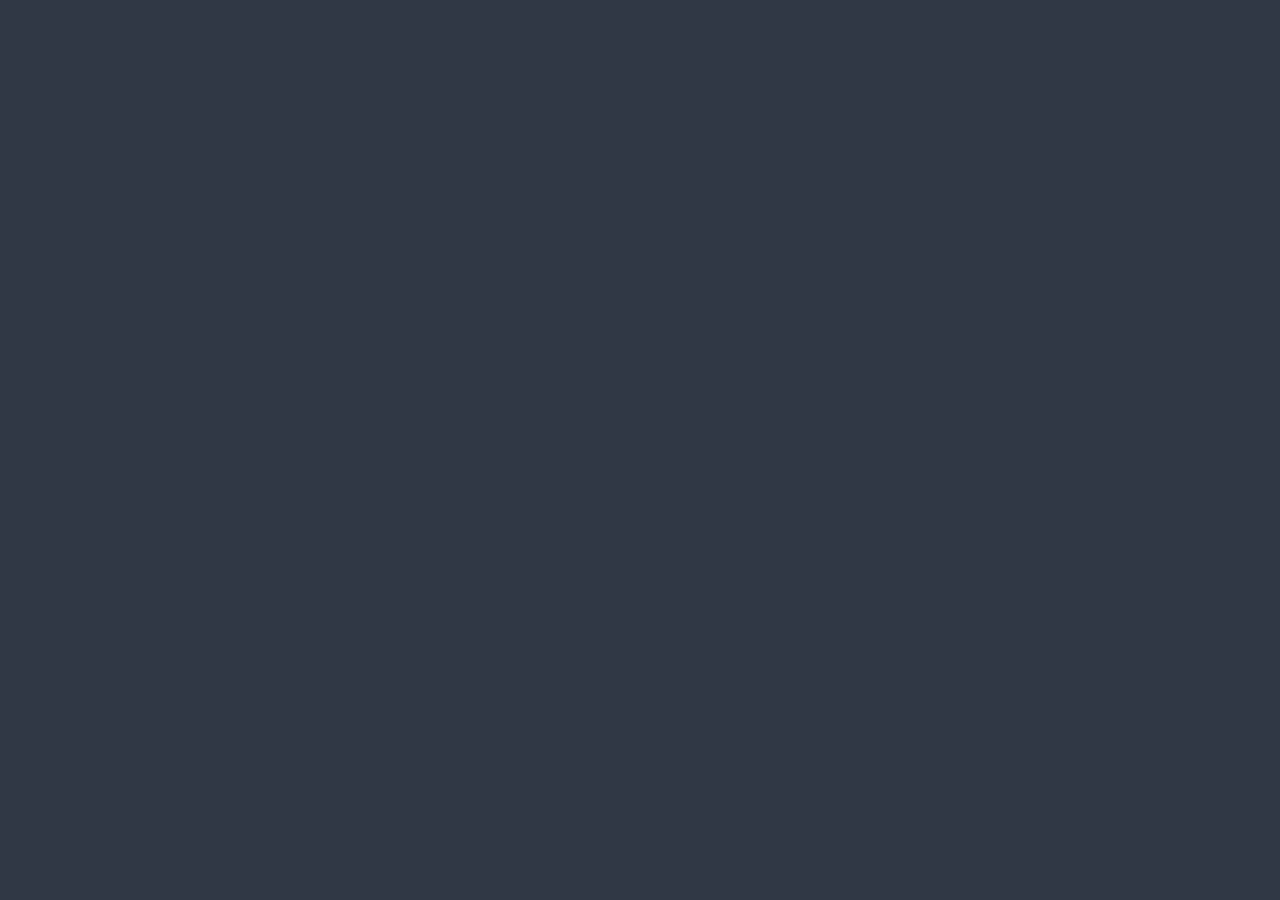
==== images/index.html @ 70389d39 "Initial commit" ====
<!DOCTYPE html>
<html lang="en">
<head>
    <meta charset="UTF-8">
    <link rel="icon" type="image/x-icon" href="/images/favicon.ico">
    <title>jerzy_dot_dev - Images</title>

    <link type="text/css" href="/styles/images.css" rel="stylesheet">
</head>
<body>

</body>
</html>
---- styles/images.css ----
body {
    color: #FAFAFA;
    background: #303845;
    height: 100%;
    margin: 0;
}
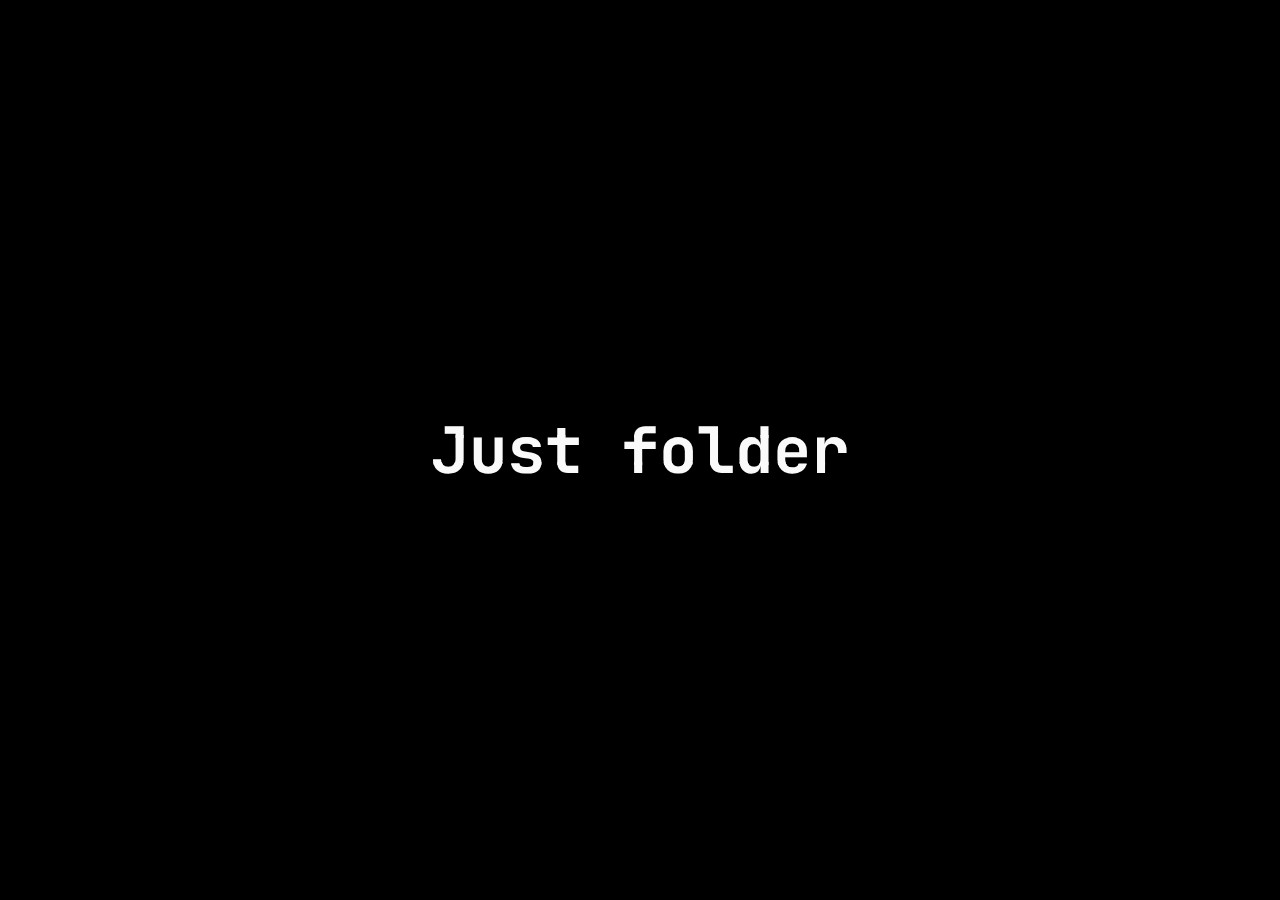
==== commit 5593a0b0: "Updated index.html" ====
--- a/images/index.html
+++ b/images/index.html
@@ -3,11 +3,31 @@
 <head>
     <meta charset="UTF-8">
     <link rel="icon" type="image/x-icon" href="/images/favicon.ico">
-    <title>jerzy_dot_dev - Images</title>
+    <title>404 - Not Found</title>
 
-    <link type="text/css" href="/styles/images.css" rel="stylesheet">
+    <link type="text/css" href="/styles/folders.css" rel="stylesheet">
+    <link type="text/css" href="/styles/top.css" rel="stylesheet">
+
+    <!-- metadata -->
+    <meta property="og:title" content="Jerzy Dev" />
+    <meta property="og:type" content="website" />
+    <meta property="og:url" content="https://j3rzy.dev" />
+    <meta property="og:image" content="https://j3rzy.dev/images/404.gif" />
+    <meta property="og:description" content="j3rzy.dev's files" />
+    <meta name="keywords" content="j3rzy.dev jerzy.dev lifeoverflow jamjestjerzy">
+    <meta name="description" content="j3rzy.dev's files">
+    <meta name="theme-color" content="#ecbbce">
+    <!-- end of metadata -->
 </head>
 <body>
-
+    <div class="container">
+        <div class="centered-text">
+            <div class="name" style="--stacks: 3;">
+                <span style="--index: 0;">Just folder</span>
+                <span style="--index: 1;">Just folder</span>
+                <span style="--index: 2;">Just folder</span>
+            </div>
+        </div>
+    </div>
 </body>
 </html>--- a/styles/folders.css
+++ b/styles/folders.css
@@ -0,0 +1,23 @@
+@import url("https://fonts.googleapis.com/css?family=JetBrains Mono");
+
+* {
+    font-family: 'JetBrains Mono', Consolas, sans-serif;
+}
+
+body {
+    color: #FAFAFA;
+    background: #000000;
+    height: 100%;
+    margin: 0;
+}
+
+.container {
+    display: flex;
+    justify-content: center;
+    align-items: center;
+    height: 100vh;
+}
+
+.centered-text {
+    text-align: center;
+}--- a/styles/top.css
+++ b/styles/top.css
@@ -0,0 +1,72 @@
+* {
+    margin: 0;
+    padding: 0;
+    box-sizing: border-box;
+}
+
+html, body {
+    width: 100%;
+    height: 100%;
+    font-family: "Rubik", sans-serif;
+}
+
+.top { position: relative; text-align: center; color: white; }
+.bottom-left { position: absolute; bottom: 8px; left: 16px; }
+.top-left { position: absolute; top: 8px; left: 16px; }
+.top-right { position: absolute; top: 8px; right: 16px; }
+.bottom-right { position: absolute; bottom: 8px; right: 16px; }
+.centered { position: absolute; top: 50%; left: 50%; transform: translate(-50%, -50%); }
+
+/* https://codepen.io/aldrie/pen/PojGYLo */
+
+.name {
+    display: grid;
+    grid-template-columns: 1fr;
+}
+
+.name span {
+    font-weight: bold;
+    grid-row-start: 1;
+    grid-column-start: 1;
+    font-size: 4rem;
+    --stack-height: calc(100% / var(--stacks) - 1px);
+    --inverse-index: calc(calc(var(--stacks) - 1) - var(--index));
+    --clip-top: calc(var(--stack-height) * var(--index));
+    --clip-bottom: calc(var(--stack-height) * var(--inverse-index));
+    clip-path: inset(var(--clip-top) 0 var(--clip-bottom) 0);
+    animation: stack 340ms cubic-bezier(.46,.29,0,1.24) 1 backwards calc(var(--index) * 120ms), glitch 2s ease infinite 2s alternate-reverse;
+}
+
+.name span:nth-child(odd) { --glitch-translate: 8px; }
+.name span:nth-child(even) { --glitch-translate: -8px; }
+
+@keyframes stack {
+    0% {
+        opacity: 0;
+        transform: translateX(-50%);
+        text-shadow: -2px 3px 0 red, 2px -3px 0 blue;
+    }
+    60% {
+        opacity: 0.5;
+        transform: translateX(50%);
+    }
+    80% {
+        transform: none;
+        opacity: 1;
+        text-shadow: 2px -3px 0 red, -2px 3px 0 blue;
+    }
+    100% {
+        text-shadow: none;
+    }
+}
+
+@keyframes glitch {
+    0% {
+        text-shadow: -2px 3px 0 red, 2px -3px 0 blue;
+        transform: translate(var(--glitch-translate));
+    }
+    2% {
+        text-shadow: 2px -3px 0 red, -2px 3px 0 blue;
+    }
+    4%, 100% {  text-shadow: none; transform: none; }
+}